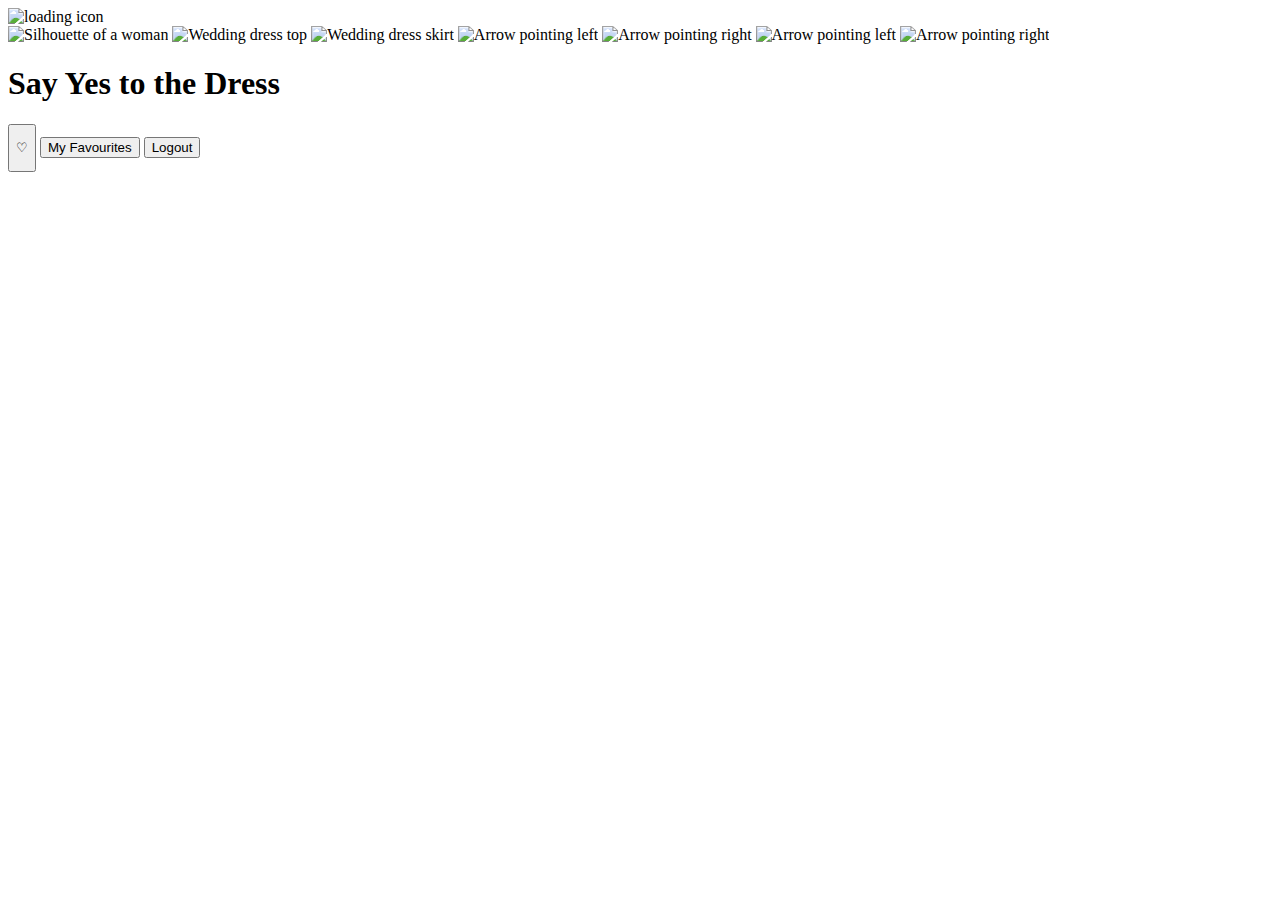
==== app/src/main/resources/templates/index.html @ 4432277d "Moved app folder into root directory" ====
<!DOCTYPE html>
<html lang="en">
  <head>
    <title>Say Yes to the Dress</title>
    <meta charset="UTF-8" />
    <meta name="viewport" content="width=device-width, initial-scale=1.0" />
    <meta
      name="description"
      content="The home page for 'Say Yes to the Dress' online wedding dress designer."
    />
    <link rel="stylesheet" type="text/css" href="css/dress.css" />
    <link rel="icon" type="image.png" href="images/logo.png" sizes="16x16" />
    <script type="module" src="js/dress.js"></script>
  </head>
  <body>
    <section id="loadingScreen">
      <img src="images/loading.png" alt="loading icon" />
    </section>
    <section class="dress-picker">
      <img
        src="images/silhouette.png"
        class="dress-item"
        id="dress-silhouette"
        alt="Silhouette of a woman"
      />
      <img
        src="images/tops/asymmetric.png"
        class="dress-item"
        id="dress-top"
        alt="Wedding dress top"
      />
      <img
        src="images/skirts/ballgown.png"
        class="dress-item"
        id="dress-skirt"
        alt="Wedding dress skirt"
      />
      <img
        src="images/arrow_left.png"
        class="arrow top left"
        id="arrow-top-left"
        alt="Arrow pointing left"
      />
      <img
        src="images/arrow_right.png"
        class="arrow top right"
        id="arrow-top-right"
        alt="Arrow pointing right"
      />
      <img
        src="images/arrow_left.png"
        class="arrow skirt left"
        id="arrow-skirt-left"
        alt="Arrow pointing left"
      />
      <img
        src="images/arrow_right.png"
        class="arrow skirt right"
        id="arrow-skirt-right"
        alt="Arrow pointing right"
      />
    </section>
    <main>
      <h1 class="dress-heading">Say Yes to the Dress</h1>
      <section class="dress-buttons">
        <button class="heart-button" id="add-to-favourites"><p id="floaty-heart">♡</p></button>
        <button id="go-to-favourites">My Favourites</button>
        <button id="logout-button">Logout</button>
      </section>
    </main>
  </body>
</html>
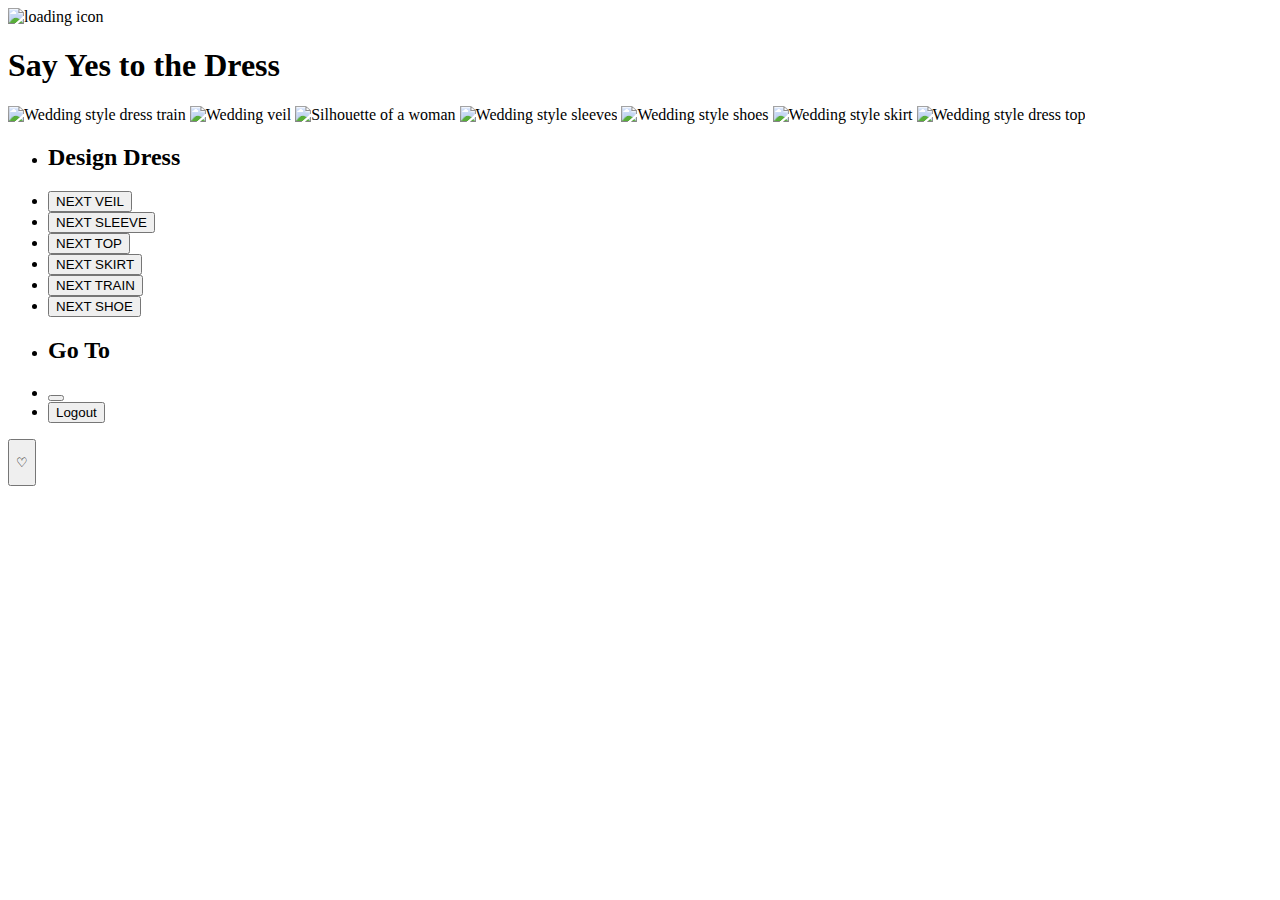
==== commit 1547d653: "Added other dress items and changed it to have a "NEXT ITEM" button instead of arrows" ====
--- a/app/src/main/resources/templates/index.html
+++ b/app/src/main/resources/templates/index.html
@@ -8,6 +8,8 @@
       name="description"
       content="The home page for 'Say Yes to the Dress' online wedding dress designer."
     />
+    <!-- NEED TO REMOVE THIS -->
+    <link rel="stylesheet" type="text/css" href="css/main.css" /> 
     <link rel="stylesheet" type="text/css" href="css/dress.css" />
     <link rel="icon" type="image.png" href="images/logo.png" sizes="16x16" />
     <script type="module" src="js/dress.js"></script>
@@ -16,57 +18,53 @@
     <section id="loadingScreen">
       <img src="images/loading.png" alt="loading icon" />
     </section>
-    <section class="dress-picker">
-      <img
-        src="images/silhouette.png"
-        class="dress-item"
-        id="dress-silhouette"
-        alt="Silhouette of a woman"
-      />
-      <img
-        src="images/tops/asymmetric.png"
-        class="dress-item"
-        id="dress-top"
-        alt="Wedding dress top"
-      />
-      <img
-        src="images/skirts/ballgown.png"
-        class="dress-item"
-        id="dress-skirt"
-        alt="Wedding dress skirt"
-      />
-      <img
-        src="images/arrow_left.png"
-        class="arrow top left"
-        id="arrow-top-left"
-        alt="Arrow pointing left"
-      />
-      <img
-        src="images/arrow_right.png"
-        class="arrow top right"
-        id="arrow-top-right"
-        alt="Arrow pointing right"
-      />
-      <img
-        src="images/arrow_left.png"
-        class="arrow skirt left"
-        id="arrow-skirt-left"
-        alt="Arrow pointing left"
-      />
-      <img
-        src="images/arrow_right.png"
-        class="arrow skirt right"
-        id="arrow-skirt-right"
-        alt="Arrow pointing right"
-      />
-    </section>
     <main>
       <h1 class="dress-heading">Say Yes to the Dress</h1>
-      <section class="dress-buttons">
-        <button class="heart-button" id="add-to-favourites"><p id="floaty-heart">♡</p></button>
-        <button id="go-to-favourites">My Favourites</button>
-        <button id="logout-button">Logout</button>
+      
+      <section class="dress-picker">
+        <img        src="images/trains/none.png"        class="dress-item"        id="dress-train"        alt="Wedding style dress train"      />
+        <img        src="images/veils/none.png"        class="dress-item"        id="dress-veil"        alt="Wedding veil"      />
+        <img        src="images/silhouette.png"        class="dress-item"        id="dress-silhouette"        alt="Silhouette of a woman"      />
+        <img        src="images/sleeves/none.png"        class="dress-item"        id="dress-sleeve"        alt="Wedding style sleeves"      />
+        <img        src="images/shoes/black.png"        class="dress-item"        id="dress-shoe"        alt="Wedding style shoes"      />
+        <img        src="images/skirts/ballgown.png"        class="dress-item"        id="dress-skirt"        alt="Wedding style skirt"      />
+        <img        src="images/tops/asymmetric.png"        class="dress-item"        id="dress-top"        alt="Wedding style dress top"      />
       </section>
+      <ul class="next-button-list">
+        <li>
+          <h2>Design Dress</h2>
+        </li>
+        <li>
+          <button id="veil-button">NEXT VEIL</button>
+        </li>
+        <li>
+          <button id="sleeves-button">NEXT SLEEVE</button>
+        </li>
+        <li>
+          <button id="top-button">NEXT TOP</button>
+        </li>
+        <li>
+          <button id="skirt-button">NEXT SKIRT</button>
+        </li>
+        <li>
+          <button id="train-button">NEXT TRAIN</button>
+        </li>
+        <li>
+          <button id="shoe-button">NEXT SHOE</button>
+        </li>
+      </ul>
+      <ul class="nav-buttons">
+        <li>
+          <h2>Go To</h2>
+        </li>
+        <li>
+          <button id="go-to-favourites"></button>
+        </li>
+        <li>
+          <button id="logout-button">Logout</button>
+        </li>
+      </ul>
+      <button class="heart-button" id="add-to-favourites"><p id="floaty-heart">♡</p></button>
     </main>
   </body>
 </html>
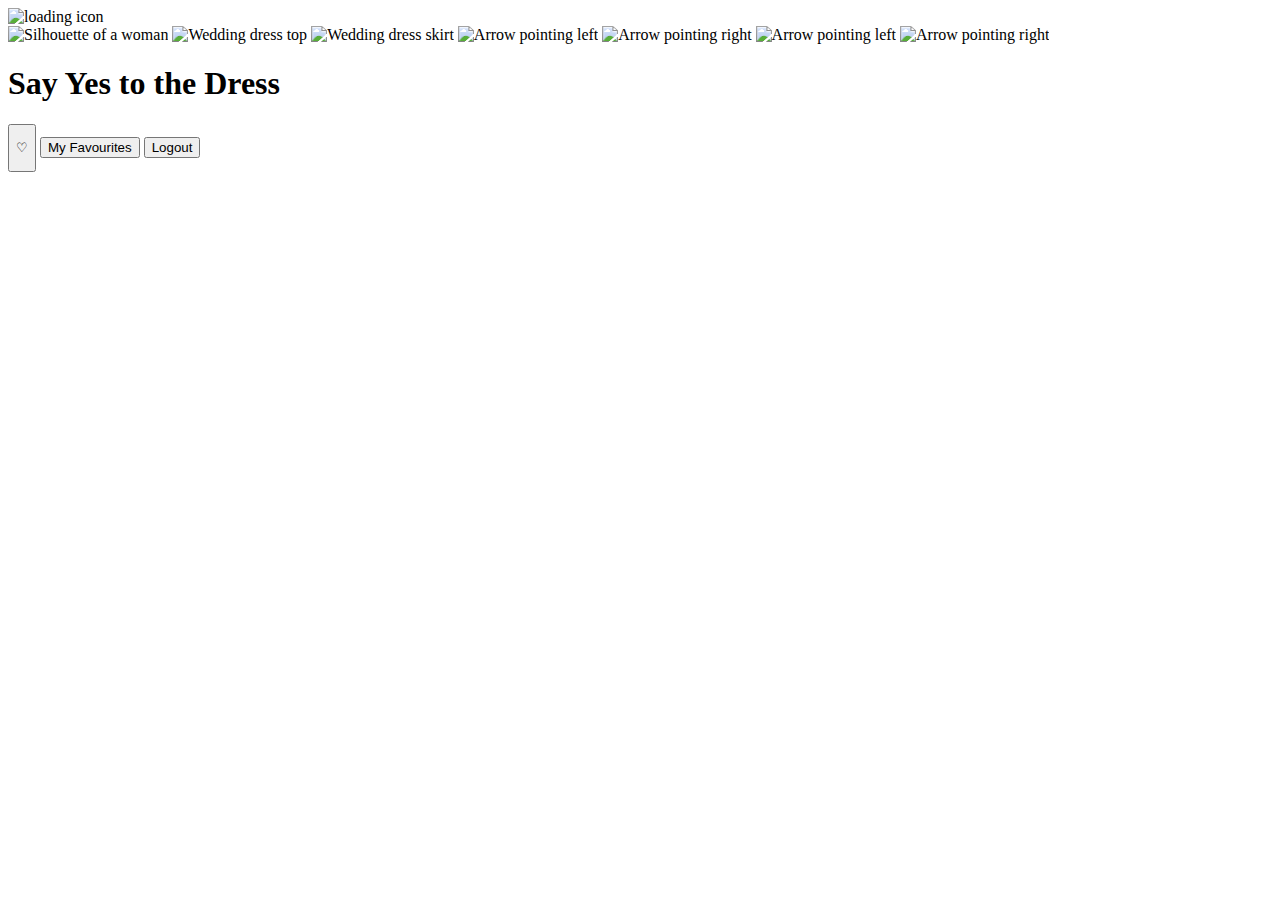
==== commit 86b2d2f6: "cognito logout" ====
--- a/app/src/main/resources/templates/index.html
+++ b/app/src/main/resources/templates/index.html
@@ -8,63 +8,67 @@
       name="description"
       content="The home page for 'Say Yes to the Dress' online wedding dress designer."
     />
-    <!-- NEED TO REMOVE THIS -->
-    <link rel="stylesheet" type="text/css" href="css/main.css" /> 
     <link rel="stylesheet" type="text/css" href="css/dress.css" />
     <link rel="icon" type="image.png" href="images/logo.png" sizes="16x16" />
+    <script src="https://cdn.jsdelivr.net/npm/amazon-cognito-identity-js@6.3.1/dist/amazon-cognito-identity.min.js"></script>
+    <script type="text/javascript" src="js/userpool.js"></script>
     <script type="module" src="js/dress.js"></script>
   </head>
   <body>
     <section id="loadingScreen">
       <img src="images/loading.png" alt="loading icon" />
     </section>
+    <section class="dress-picker">
+      <img
+        src="images/silhouette.png"
+        class="dress-item"
+        id="dress-silhouette"
+        alt="Silhouette of a woman"
+      />
+      <img
+        src="images/tops/asymmetric.png"
+        class="dress-item"
+        id="dress-top"
+        alt="Wedding dress top"
+      />
+      <img
+        src="images/skirts/ballgown.png"
+        class="dress-item"
+        id="dress-skirt"
+        alt="Wedding dress skirt"
+      />
+      <img
+        src="images/arrow_left.png"
+        class="arrow top left"
+        id="arrow-top-left"
+        alt="Arrow pointing left"
+      />
+      <img
+        src="images/arrow_right.png"
+        class="arrow top right"
+        id="arrow-top-right"
+        alt="Arrow pointing right"
+      />
+      <img
+        src="images/arrow_left.png"
+        class="arrow skirt left"
+        id="arrow-skirt-left"
+        alt="Arrow pointing left"
+      />
+      <img
+        src="images/arrow_right.png"
+        class="arrow skirt right"
+        id="arrow-skirt-right"
+        alt="Arrow pointing right"
+      />
+    </section>
     <main>
       <h1 class="dress-heading">Say Yes to the Dress</h1>
-      
-      <section class="dress-picker">
-        <img        src="images/trains/none.png"        class="dress-item"        id="dress-train"        alt="Wedding style dress train"      />
-        <img        src="images/veils/none.png"        class="dress-item"        id="dress-veil"        alt="Wedding veil"      />
-        <img        src="images/silhouette.png"        class="dress-item"        id="dress-silhouette"        alt="Silhouette of a woman"      />
-        <img        src="images/sleeves/none.png"        class="dress-item"        id="dress-sleeve"        alt="Wedding style sleeves"      />
-        <img        src="images/shoes/black.png"        class="dress-item"        id="dress-shoe"        alt="Wedding style shoes"      />
-        <img        src="images/skirts/ballgown.png"        class="dress-item"        id="dress-skirt"        alt="Wedding style skirt"      />
-        <img        src="images/tops/asymmetric.png"        class="dress-item"        id="dress-top"        alt="Wedding style dress top"      />
+      <section class="dress-buttons">
+        <button class="heart-button" id="add-to-favourites"><p id="floaty-heart">♡</p></button>
+        <button id="go-to-favourites">My Favourites</button>
+        <button id="logout-button">Logout</button>
       </section>
-      <ul class="next-button-list">
-        <li>
-          <h2>Design Dress</h2>
-        </li>
-        <li>
-          <button id="veil-button">NEXT VEIL</button>
-        </li>
-        <li>
-          <button id="sleeves-button">NEXT SLEEVE</button>
-        </li>
-        <li>
-          <button id="top-button">NEXT TOP</button>
-        </li>
-        <li>
-          <button id="skirt-button">NEXT SKIRT</button>
-        </li>
-        <li>
-          <button id="train-button">NEXT TRAIN</button>
-        </li>
-        <li>
-          <button id="shoe-button">NEXT SHOE</button>
-        </li>
-      </ul>
-      <ul class="nav-buttons">
-        <li>
-          <h2>Go To</h2>
-        </li>
-        <li>
-          <button id="go-to-favourites"></button>
-        </li>
-        <li>
-          <button id="logout-button">Logout</button>
-        </li>
-      </ul>
-      <button class="heart-button" id="add-to-favourites"><p id="floaty-heart">♡</p></button>
     </main>
   </body>
 </html>
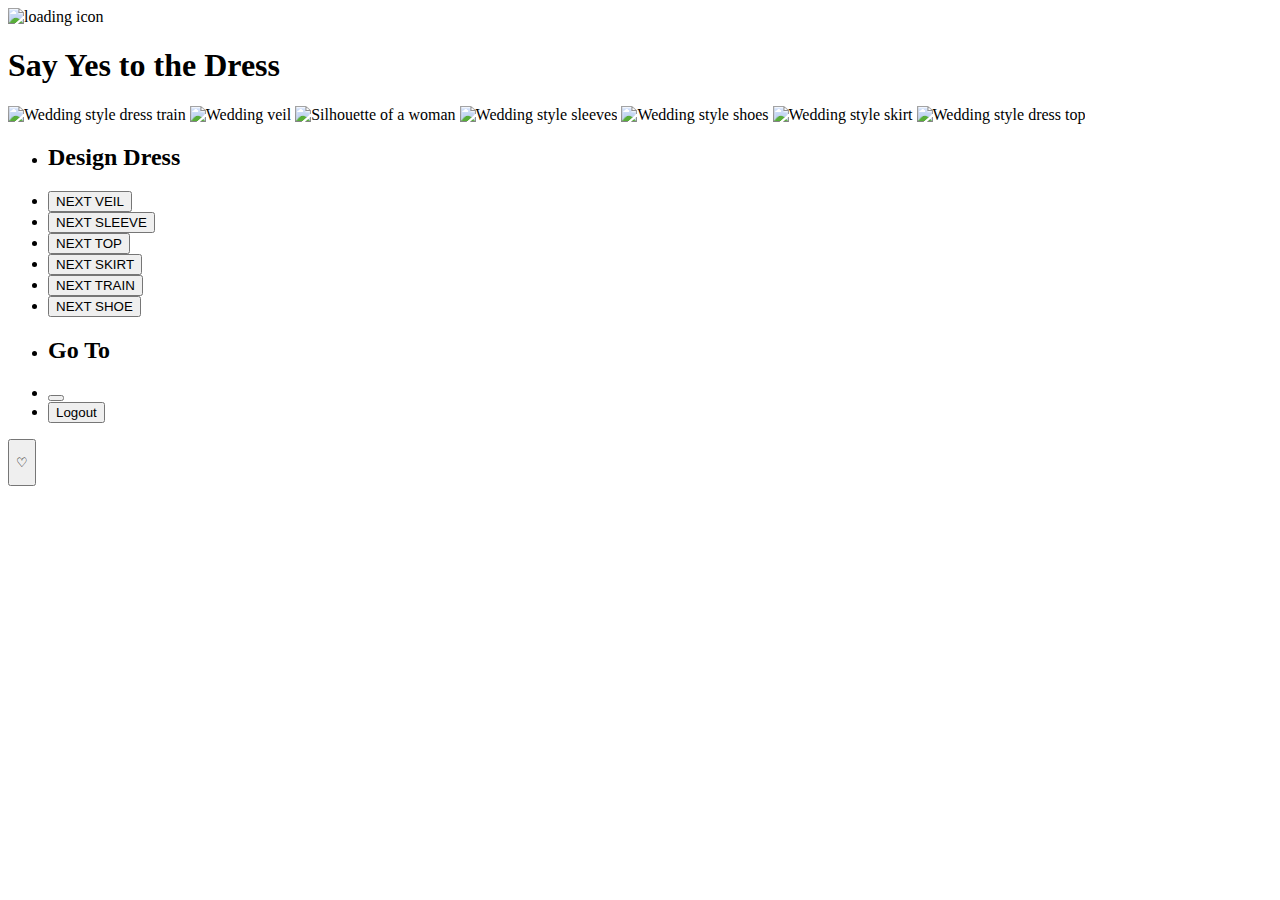
==== commit c1a7ab3e: "Merge pull request #17 from AnneMienBBD/favourites" ====
--- a/app/src/main/resources/templates/index.html
+++ b/app/src/main/resources/templates/index.html
@@ -10,65 +10,59 @@
     />
     <link rel="stylesheet" type="text/css" href="css/dress.css" />
     <link rel="icon" type="image.png" href="images/logo.png" sizes="16x16" />
-    <script src="https://cdn.jsdelivr.net/npm/amazon-cognito-identity-js@6.3.1/dist/amazon-cognito-identity.min.js"></script>
-    <script type="text/javascript" src="js/userpool.js"></script>
     <script type="module" src="js/dress.js"></script>
   </head>
   <body>
     <section id="loadingScreen">
       <img src="images/loading.png" alt="loading icon" />
     </section>
-    <section class="dress-picker">
-      <img
-        src="images/silhouette.png"
-        class="dress-item"
-        id="dress-silhouette"
-        alt="Silhouette of a woman"
-      />
-      <img
-        src="images/tops/asymmetric.png"
-        class="dress-item"
-        id="dress-top"
-        alt="Wedding dress top"
-      />
-      <img
-        src="images/skirts/ballgown.png"
-        class="dress-item"
-        id="dress-skirt"
-        alt="Wedding dress skirt"
-      />
-      <img
-        src="images/arrow_left.png"
-        class="arrow top left"
-        id="arrow-top-left"
-        alt="Arrow pointing left"
-      />
-      <img
-        src="images/arrow_right.png"
-        class="arrow top right"
-        id="arrow-top-right"
-        alt="Arrow pointing right"
-      />
-      <img
-        src="images/arrow_left.png"
-        class="arrow skirt left"
-        id="arrow-skirt-left"
-        alt="Arrow pointing left"
-      />
-      <img
-        src="images/arrow_right.png"
-        class="arrow skirt right"
-        id="arrow-skirt-right"
-        alt="Arrow pointing right"
-      />
-    </section>
     <main>
       <h1 class="dress-heading">Say Yes to the Dress</h1>
-      <section class="dress-buttons">
-        <button class="heart-button" id="add-to-favourites"><p id="floaty-heart">♡</p></button>
-        <button id="go-to-favourites">My Favourites</button>
-        <button id="logout-button">Logout</button>
+      
+      <section class="dress-picker">
+        <img        src="images/trains/none.png"        class="dress-item"        id="dress-train"        alt="Wedding style dress train"      />
+        <img        src="images/veils/none.png"        class="dress-item"        id="dress-veil"        alt="Wedding veil"      />
+        <img        src="images/silhouette.png"        class="dress-item"        id="dress-silhouette"        alt="Silhouette of a woman"      />
+        <img        src="images/sleeves/none.png"        class="dress-item"        id="dress-sleeve"        alt="Wedding style sleeves"      />
+        <img        src="images/shoes/black.png"        class="dress-item"        id="dress-shoe"        alt="Wedding style shoes"      />
+        <img        src="images/skirts/ballgown.png"        class="dress-item"        id="dress-skirt"        alt="Wedding style skirt"      />
+        <img        src="images/tops/asymmetric.png"        class="dress-item"        id="dress-top"        alt="Wedding style dress top"      />
       </section>
+      <ul class="next-button-list">
+        <li>
+          <h2>Design Dress</h2>
+        </li>
+        <li>
+          <button id="veil-button">NEXT VEIL</button>
+        </li>
+        <li>
+          <button id="sleeves-button">NEXT SLEEVE</button>
+        </li>
+        <li>
+          <button id="top-button">NEXT TOP</button>
+        </li>
+        <li>
+          <button id="skirt-button">NEXT SKIRT</button>
+        </li>
+        <li>
+          <button id="train-button">NEXT TRAIN</button>
+        </li>
+        <li>
+          <button id="shoe-button">NEXT SHOE</button>
+        </li>
+      </ul>
+      <ul class="nav-buttons">
+        <li>
+          <h2>Go To</h2>
+        </li>
+        <li>
+          <button id="go-to-favourites"></button>
+        </li>
+        <li>
+          <button id="logout-button">Logout</button>
+        </li>
+      </ul>
+      <button class="heart-button" id="add-to-favourites"><p id="floaty-heart">♡</p></button>
     </main>
   </body>
 </html>
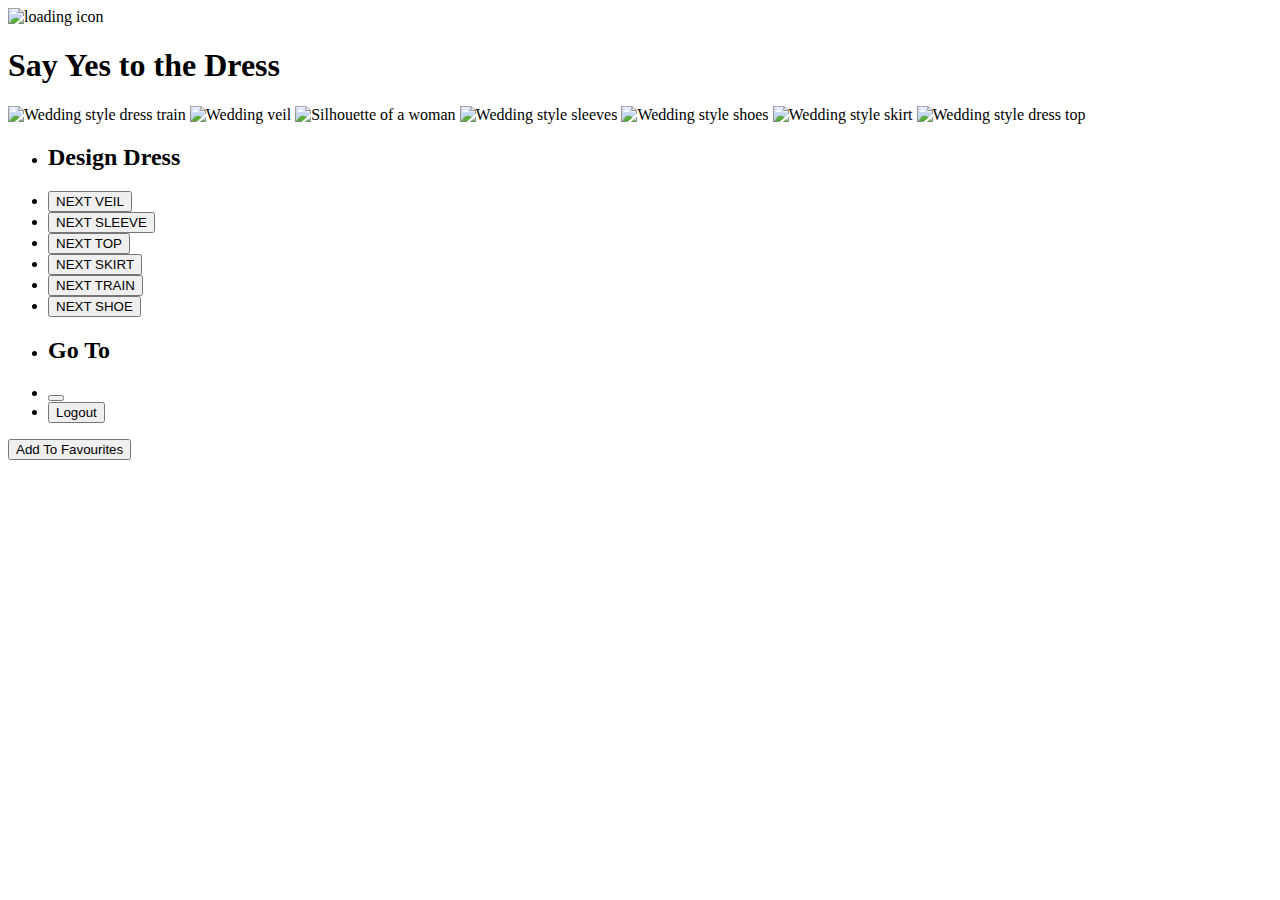
==== commit f4888e90: "Fav button now disappears after user adds that dress" ====
--- a/app/src/main/resources/templates/index.html
+++ b/app/src/main/resources/templates/index.html
@@ -10,6 +10,8 @@
     />
     <link rel="stylesheet" type="text/css" href="css/dress.css" />
     <link rel="icon" type="image.png" href="images/logo.png" sizes="16x16" />
+    <script src="https://cdn.jsdelivr.net/npm/amazon-cognito-identity-js@6.3.1/dist/amazon-cognito-identity.min.js"></script>
+    <script type="text/javascript" src="js/userpool.js"></script>
     <script type="module" src="js/dress.js"></script>
   </head>
   <body>
@@ -62,7 +64,7 @@
           <button id="logout-button">Logout</button>
         </li>
       </ul>
-      <button class="heart-button" id="add-to-favourites"><p id="floaty-heart">♡</p></button>
+      <button class="heart-button" id="add-to-favourites">Add To Favourites</button>
     </main>
   </body>
 </html>
